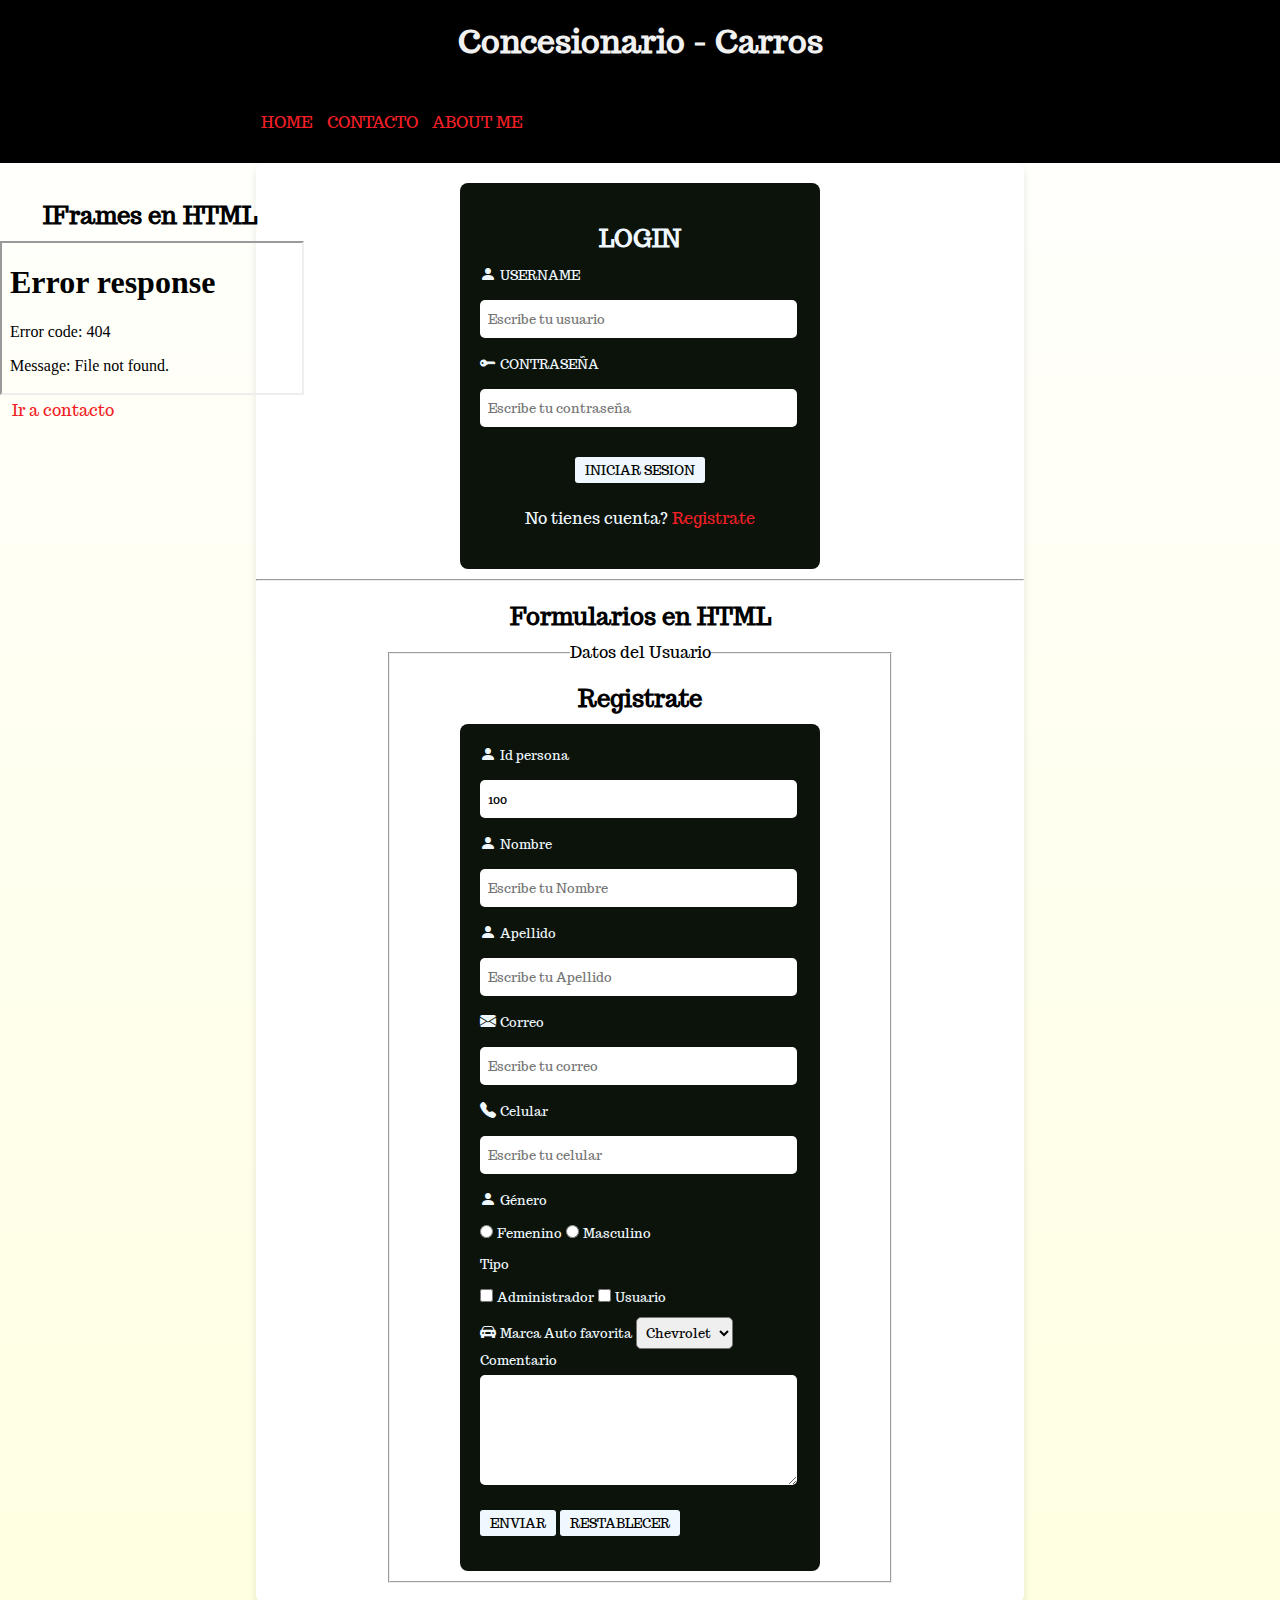
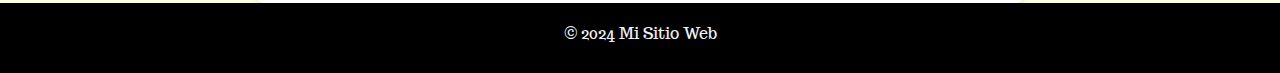
==== pages/login/login.html @ d43079b7 "Se sube el primer commit de la pagina web de un concesionario de coches" ====
<!DOCTYPE html>
<html lang="en">

<head>
  <meta charset="UTF-8" />
  <meta name="viewport" content="width=device-width, initial-scale=1.0" />
  <link rel="stylesheet" href="../../style.css" />
  <link rel="stylesheet" href="style-login.css" />
  <link rel="stylesheet" href="https://cdn.jsdelivr.net/npm/bootstrap-icons@1.11.3/font/bootstrap-icons.min.css">
  <link href="https://fonts.googleapis.com/css2?family=Material+Symbols+Outlined" rel="stylesheet" />
  <title>Login</title>
</head>

<body>
  <header>
    <h1>Concesionario - Carros</h1>
    <nav class="barra-nav">
      <a href="../../index.html">HOME</a>
      <a href="../contact/contacto.html">CONTACTO</a>
      <a href="../about-me/about-me.html">ABOUT ME</a>
    </nav>
  </header>

  <main>
    <div class="container">
      <h2>LOGIN</h2>
      <form action="" class="formulario">
        <div>
          <i class="bi bi-person-fill"></i>
          <label for="username" class="titles">USERNAME</label><br />
          <input class="inputs" name="username" id="username" placeholder="Escribe tu usuario" required />
        </div>
        <div>
          <i class="bi bi-key-fill"></i>
          <label for="password" class="titles">CONTRASEÑA</label><br />
          <input class="inputs" type="password" name="password" id="password" required
            placeholder="Escribe tu contraseña" />
        </div>
        <div class="buttons">
          <input type="submit" class="button" value="Iniciar Sesion" />
        </div>
        <p class="titles">No tienes cuenta? <a href="#formulario">Registrate</a></p>
      </form>
    </div>
    <hr>
    <h2>Formularios en HTML</h2>
    <fieldset>
      <legend>Datos del Usuario</legend>
      <h2>Registrate</h2>
      <form id="formulario" class="container titles " action="mi_servidor" method="get" target="_selfs"
        autocomplete="off">
        <i class="bi bi-person-fill"></i>
        <label for="idPersona">Id persona</label>
        <input class="inputs" type="text" id="idPersona" name="idPersona" readonly value="100" />
        <br />

        <input class="inputs" type="hidden" value="SAP" />

        <i class="bi bi-person-fill"></i>
        <label for="name">Nombre</label>
        <input class="inputs" type="text" id="name" name="name" placeholder="Escribe tu Nombre" required="true" />
        <br />
        <i class="bi bi-person-fill"></i>
        <label for="lastname">Apellido</label>
        <input class="inputs" type="text" id="lastname" name="lastname" placeholder="Escribe tu Apellido" required />
        <br />
        <i class="bi bi-envelope-fill"></i>
        <label for="email">Correo</label>
        <input class="inputs" type="email" id="email" name="email" placeholder="Escribe tu correo" required />
        <br />
        <i class="bi bi-telephone-fill"></i>
        <label for="phone">Celular</label>
        <input class="inputs" type="number" id="phone" name="phone" placeholder="Escribe tu celular" step="any"
          required />
        <br />
        <div>
          <i class="bi bi-person-fill"></i>
          <label for="">Género</label><br />
          <input type="radio" id="femenino" name="genero" value="femenino" />
          <label for="femenino">Femenino</label>
          <input type="radio" id="masculino" name="genero" value="masculino" />
          <label for="masculino">Masculino</label>
        </div>

        <div>
          <label for="">Tipo</label><br />
          <input type="checkbox" id="admin" name="tipo" value="administrador" />
          <label for="admin">Administrador</label>
          <input type="checkbox" id="user" name="tipo" value="usuario" />
          <label for="user">Usuario</label>
        </div>

        <i class="bi bi-car-front-fill"></i>
        <label for="autos">Marca Auto favorita</label>
        <select class="select-auto" name="autos" id="autos">
          <option value="mazda">Mazda</option>
          <option value="renault">Renault</option>
          <option value="chevrolet" selected="true">Chevrolet</option>
        </select>
        <br />
        <label for="comentario">Comentario</label><br />
        <textarea class="inputs" name="comentario" id="comentario" rows="5" cols="50"></textarea>
        <br />
        <!-- <label for="password">Contraseña</label>
              <input type="password" id="password" name="password" placeholder="Escribe tu contraseña" required>
              <br> -->
        <input class="button" type="submit" value="Enviar" />
        <input class="button" type="reset" value="restablecer" />
      </form>
    </fieldset>
    <div class="chat">
      <h3>Escribenos</h3>
      <a href="#"> <img class="logo-whatsapp" src="/concesionario/assets/images/logo-chat.webp" alt=""></a>
    </div>
  </main>

  <div class="marco">
    <h2 class="title">IFrames en HTML</h2>
    <iframe src="/concesionario/index.html" frameborder="2" name="marco1"></iframe> 
    <a class="link" href="/concesionario/pages/contact/contacto.html" target="marco1">Ir a contacto</a>
  </div>
 
  <footer class="pie-pagina">
    <p>&copy; 2024 Mi Sitio Web</p>
  </footer>
</body>

</html>
---- style.css ----
@import url('https://fonts.googleapis.com/css2?family=Trocchi&display=swap');

*{
    margin: 0;
    padding: 0;
    font-family: 'Trocchi', arial, helvet;
}

body {
    background: linear-gradient(#ffffff, #ffffe0);
    /* background: linear-gradient(to right, #ffffff, #ffffe0); */
    /* background: linear-gradient(#000, #ffffe0, #000); */
    /* background: radial-gradient(circle, #a6033f, #fecdcf); */
}

main {
    width: 60%;
    margin: auto;
    background-color: #fff; /* Fondo blanco o el color que prefieras */
    padding: 0 20px; /* Añadir un poco de padding para un mejor aspecto */
    box-shadow: 0 4px 8px rgba(0, 0, 0, 0.1); /* Añadir sombra */
    border-radius: 8px; /* Opcional: para esquinas redondeadas */
}

header{
    background-color: #000;
}
h1 {  
    margin: 0;
    padding: 20px;
    text-align: center;
    color: #f1f1f1;
}
a{
    text-decoration: none;
    color: #f21f26;
}
a:hover {
    color:#a6033f ;
    text-decoration: underline;
  }
.barra-nav {
    padding: 30px;
    text-transform: uppercase;
    background-color: #000;
    width: 60%;
    margin: auto;
}

.barra-nav a {
    padding: 0 5px;
}


/* !importat - para darle prioridad */
.pie-pagina {
    height: 50px;
    text-align: center;
    background-color: #000;
    color: #f1f1f1;
    padding-top: 20px;
    clear: both;
}

p.parrafo {
    margin-left: inherit;
}

.chat {
    position: fixed;
    bottom: 50px;
    right: -10px;
}
.chat h3 {
    display: none;
}
.chat:hover h3{
    display: block;
}

.logo-whatsapp {
    width: 130px; 
}
---- pages/login/style-login.css ----
body {
    background: linear-gradient(#ffffff, #ffffe0);
    width: 100%;
}

main{
    padding: 20px 0;
}

.link {
    display: block;
}

.container {
    width: 320px;
    margin: auto;
    border-radius: 8px;
    background-color: #0b130a;
    /* background-position: center;
     background-size: cover;
    background-image: url("/concesionario/assets/images/Txl.jpg"); */
    padding: 20px;
    margin-bottom: 10px;
}

.container h2 {
    color: aliceblue;
    text-align: center;
}

.container input {
    margin: 15px 0;
}

.formulario i {
    color: aliceblue;
}

p.titles {
    margin-bottom: 20px;
}

h2 {
    margin-bottom: 10px;
}

.titles {
    color: aliceblue;
    text-align: left;
}

.icons {
    vertical-align: bottom;
}

.container label {
    font-size: 13px;
}

.inputs {
    width: 94%;
    padding: 10px 8px;
    margin: 5px 0;
    border-radius: 5px;
    border: none;
}
/* se puede aplica diferentes bordes, diferentes anchos */
.buttons {
    text-align: center;
}

.button {
    background-color: aliceblue;
    padding: 4px 10px;
    border: none;
    border-radius: 3px;
    margin: 5px;
    cursor: pointer;
    text-transform: uppercase;
}

.button[type="submit"]:hover {
    font-size: 15px;
}
/* Selector tipo hijo */
.container.titles > input.button:hover {
    font-size: 15px;
}

.formulario .titles {
    text-align: center;
    padding-top: 10px;
}

body h2 {
    text-align: center;
    margin-top: 20px;
}

fieldset {
    width: 500px;
    text-align: center;
    margin: auto;
   
}
.select-auto{
    padding: 5px;
    border-radius: 5px;
}
.marco {
    width: 300px;
    position: absolute;
    top: 180px;
}

.marco .link {
    margin-left: 4%;
}
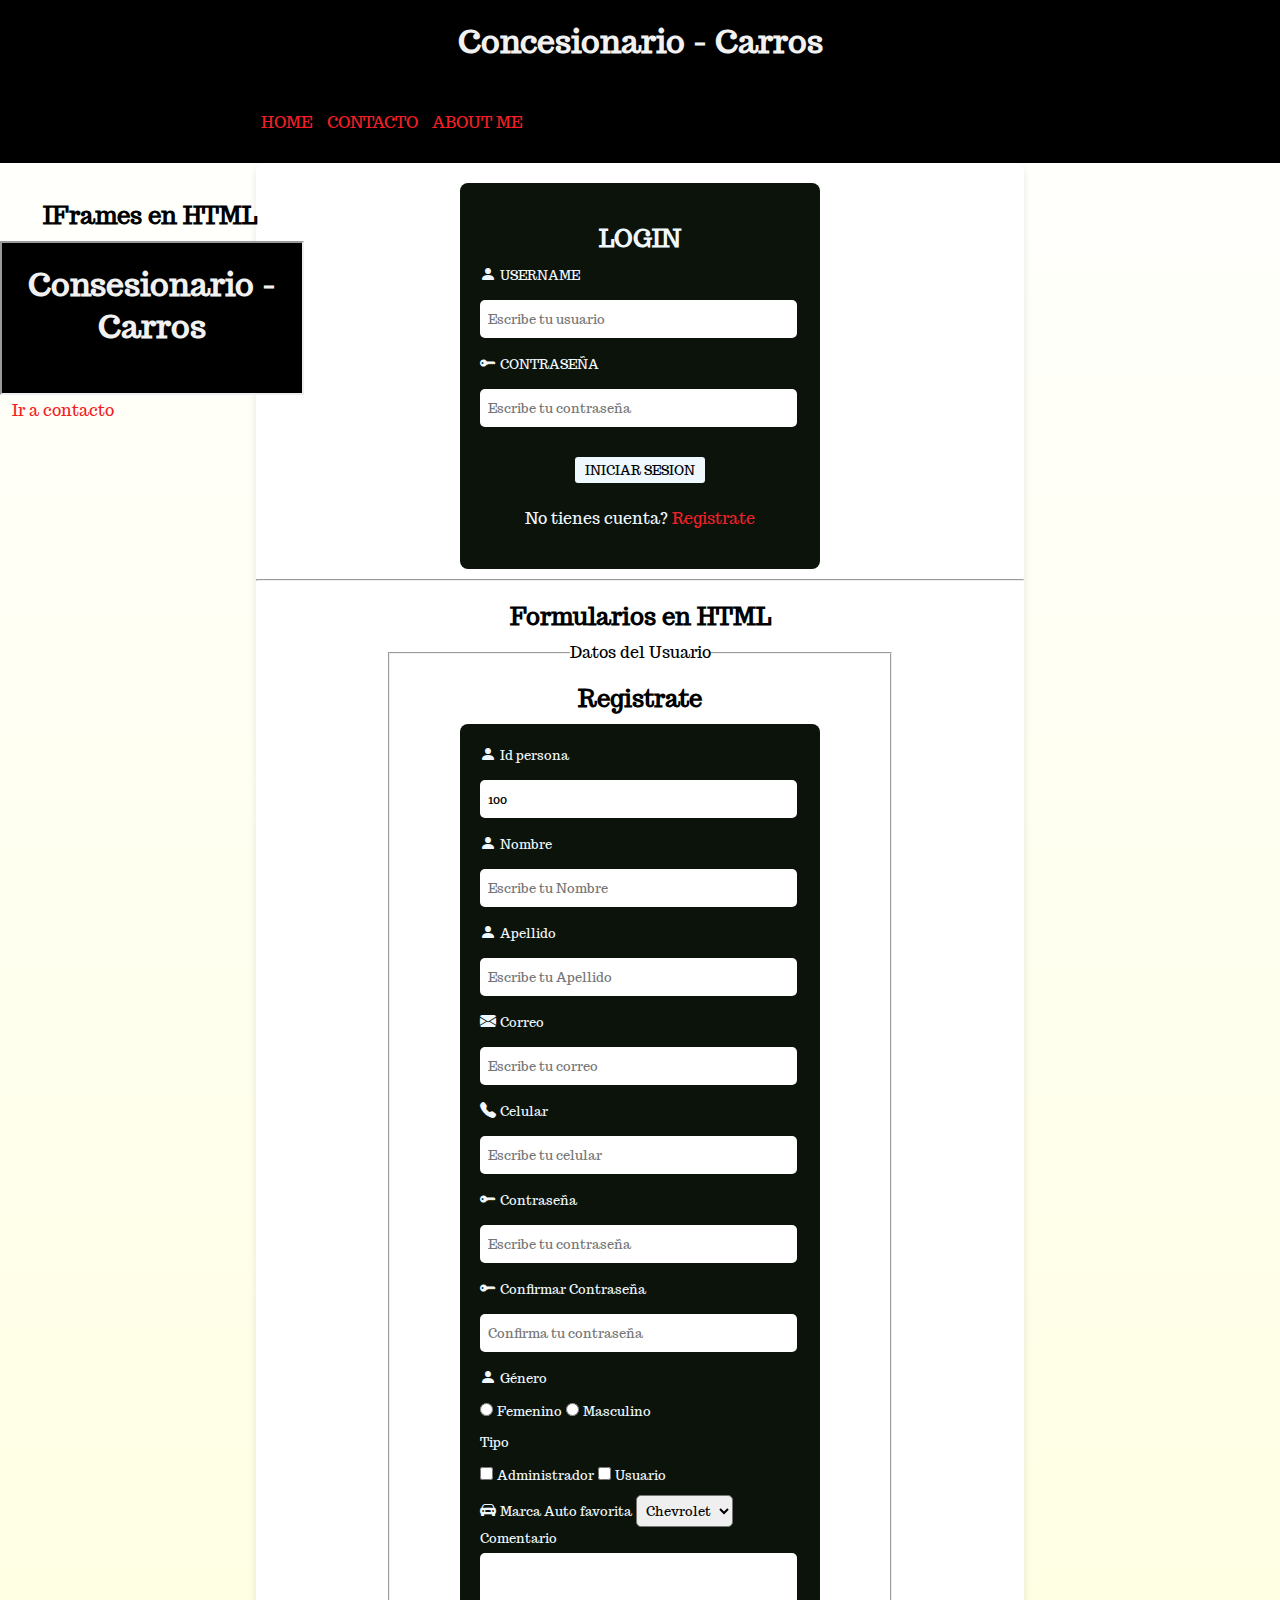
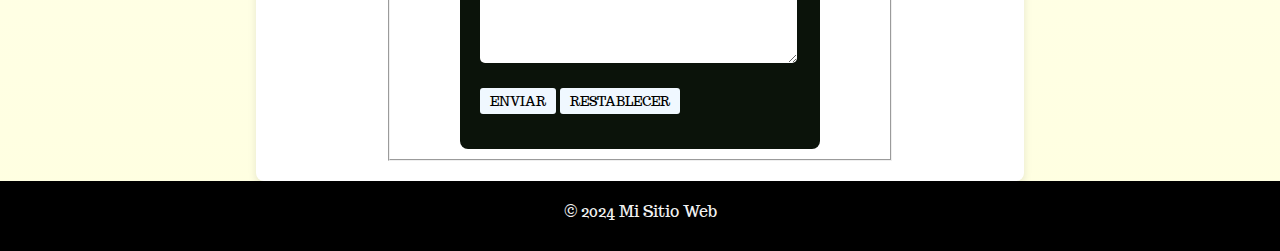
==== commit ad9dae3a: "Se realizo ajustes en la pagina de login" ====
--- a/pages/login/login.html
+++ b/pages/login/login.html
@@ -73,6 +73,14 @@
         <input class="inputs" type="number" id="phone" name="phone" placeholder="Escribe tu celular" step="any"
           required />
         <br />
+        <i class="bi bi-key-fill"></i>
+        <label for="register-password">Contraseña</label>
+              <input class="inputs" type="password" id="register-password" name="register-password" placeholder="Escribe tu contraseña" required>
+              <br>
+        <i class="bi bi-key-fill"></i>
+        <label for="confirm-password">Confirmar Contraseña</label>
+              <input class="inputs" type="password" id="confirm-password" name="password" placeholder="Confirma tu contraseña" required>
+              <br>
         <div>
           <i class="bi bi-person-fill"></i>
           <label for="">Género</label><br />
@@ -101,9 +109,6 @@
         <label for="comentario">Comentario</label><br />
         <textarea class="inputs" name="comentario" id="comentario" rows="5" cols="50"></textarea>
         <br />
-        <!-- <label for="password">Contraseña</label>
-              <input type="password" id="password" name="password" placeholder="Escribe tu contraseña" required>
-              <br> -->
         <input class="button" type="submit" value="Enviar" />
         <input class="button" type="reset" value="restablecer" />
       </form>
@@ -116,7 +121,7 @@
 
   <div class="marco">
     <h2 class="title">IFrames en HTML</h2>
-    <iframe src="/concesionario/index.html" frameborder="2" name="marco1"></iframe> 
+    <iframe src="/index.html" frameborder="2" name="marco1"></iframe> 
     <a class="link" href="/concesionario/pages/contact/contacto.html" target="marco1">Ir a contacto</a>
   </div>
  
